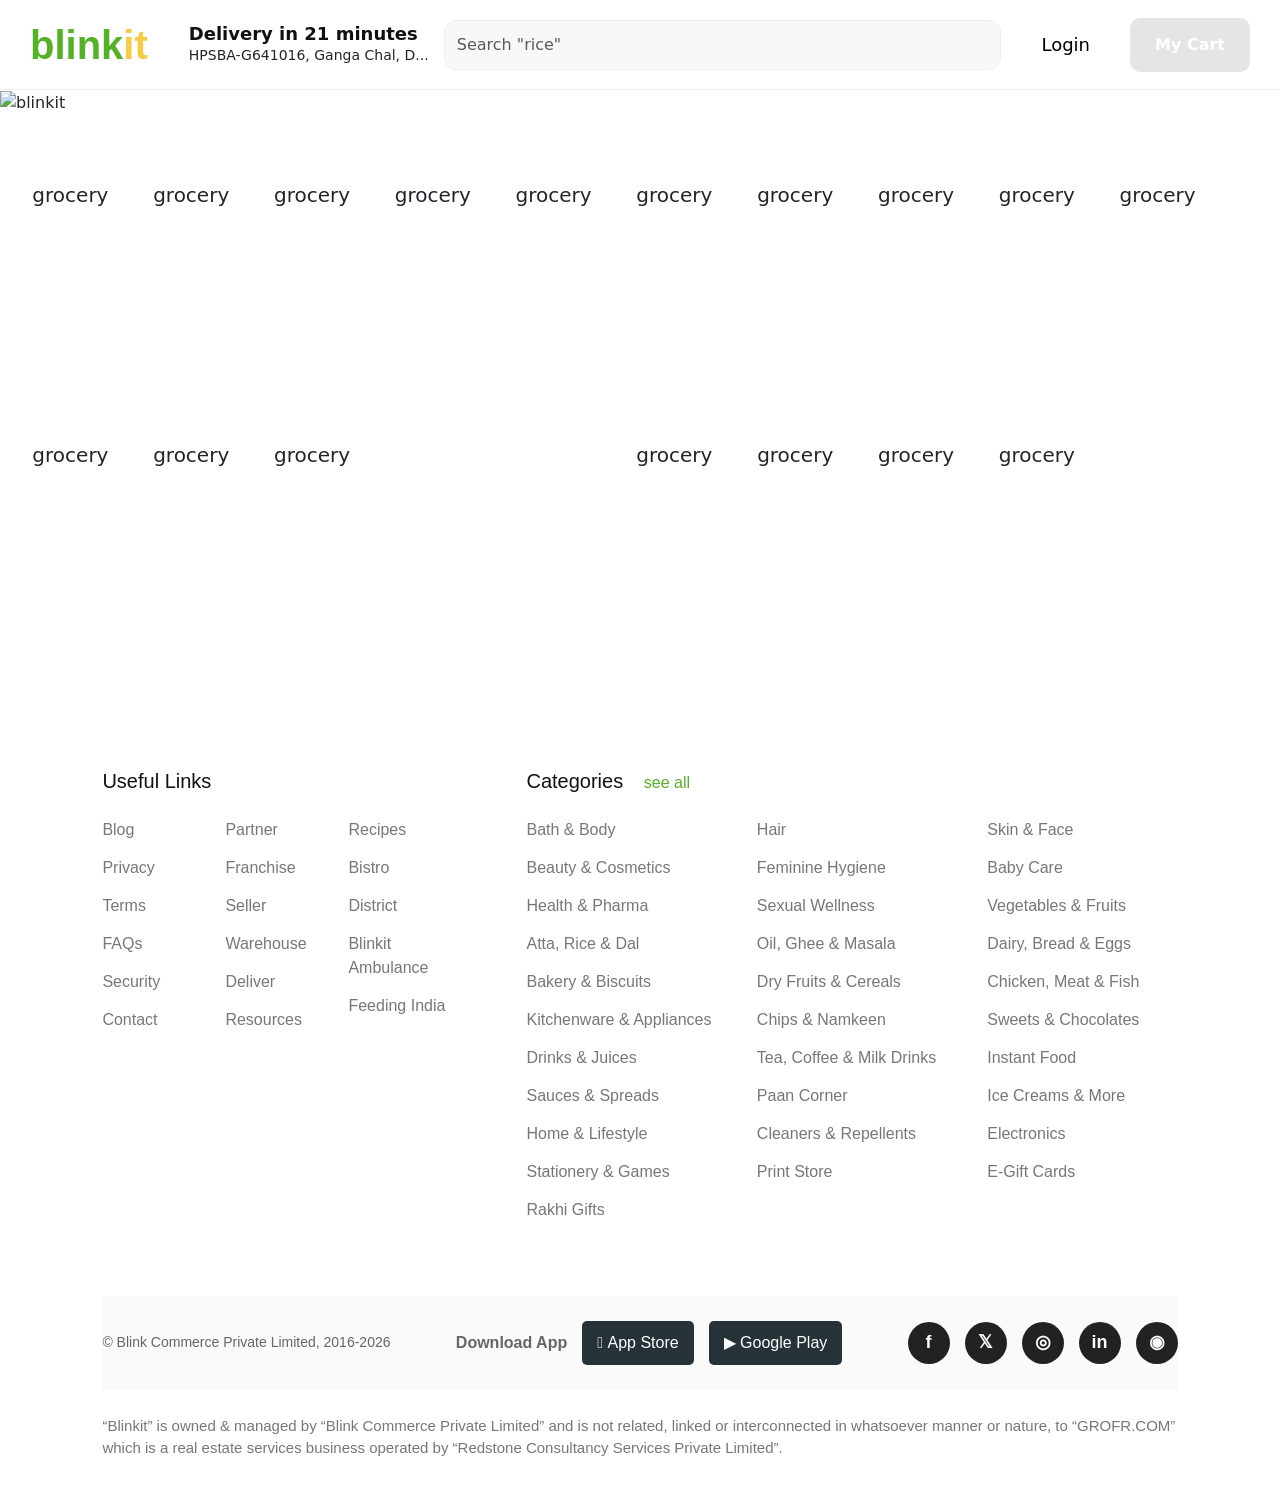
==== index.html @ 7313c782 "Add files via upload" ====
<!DOCTYPE html>
<html lang="en">

<head>
    <meta charset="UTF-8">
    <meta name="viewport" content="width=device-width, initial-scale=1.0">
    <title>blinkit</title>
    <link href="https://cdn.jsdelivr.net/npm/bootstrap@5.3.8/dist/css/bootstrap.min.css" rel="stylesheet"
        integrity="sha384-sRIl4kxILFvY47J16cr9ZwB07vP4J8+LH7qKQnuqkuIAvNWLzeN8tE5YBujZqJLB" crossorigin="anonymous">
    <link rel="stylesheet" href="./index.css">
</head>

<body>
    <nav class="navbar navbar-expand-lg bg-body-tertiary">

        <div class="container-fluid">

            <a class="navbar-brand" href="#">
                <h1 class="instamart">
                    <span class="green">blink</span><span class="yellow">it</span>
                </h1>
            </a>

            <button class="navbar-toggler" type="button" data-bs-toggle="collapse" data-bs-target="#navbarScroll"
                aria-controls="navbarScroll" aria-expanded="false" aria-label="Toggle navigation">

                <span class="navbar-toggler-icon"></span>

            </button>

            <div class="collapse navbar-collapse" id="navbarScroll">

                <div class="myadd">
                    <b>Delivery in 21 minutes</b>
                    <br>
                    HPSBA-G641016, Ganga Chal, D...
                </div>

                <form class="d-flex search-box" role="search">

                    <input class="form-control" type="search" placeholder='Search "rice"' aria-label="Search">

                    <button class="login" type="button">
                        Login
                    </button>

                    <button class="cart" type="button">
                        My Cart
                    </button>

                </form>

            </div>

        </div>

    </nav>
    <div class=""><img
            src="https://cdn.grofers.com/cdn-cgi/image/f=auto,fit=scale-down,q=70,metadata=none,w=1440/layout-engine/2026-01/Frame-1437256605-2-2.jpg"
            alt="blinkit"></div>
    <main class="mycards">
        <div><img
                src="https://cdn.grofers.com/cdn-cgi/image/f=auto,fit=scale-down,q=70,metadata=none,w=720/layout-engine/2023-07/pharmacy-WEB.jpg"
                alt="" height="220px"></div>
        <div><img
                src="https://cdn.grofers.com/cdn-cgi/image/f=auto,fit=scale-down,q=70,metadata=none,w=720/layout-engine/2026-01/pet_crystal_WEB-1.png"
                alt="" height="220px"></div>
        <div><img
                src="https://cdn.grofers.com/cdn-cgi/image/f=auto,fit=scale-down,q=70,metadata=none,w=720/layout-engine/2026-01/baby_crystal_WEB-1.png"
                alt="" height="220px"></div>
    </main>
    <main class="abdu">
        <div class="hadi"><a href="./page.html"><img
                    src="https://cdn.grofers.com/cdn-cgi/image/f=auto,fit=scale-down,q=70,metadata=none,w=270/layout-engine/2022-11/Slice-4_9.png"
                    alt=""></a>
            <h5>grocery</h5>
        </div>
        <div class="hadi"><a href="./page.html"><img
                    src="https://cdn.grofers.com/cdn-cgi/image/f=auto,fit=scale-down,q=70,metadata=none,w=270/layout-engine/2022-11/Slice-16.png"
                    alt=""></a>
            <h5>grocery</h5>
        </div>
        <div class="hadi"><a href="./page.html"><img
                    src="https://cdn.grofers.com/cdn-cgi/image/f=auto,fit=scale-down,q=70,metadata=none,w=270/layout-engine/2022-11/Slice-6_5.png"
                    alt=""></a>
            <h5>grocery</h5>
        </div>
        <div class="hadi"><a href="./page.html"><img
                    src="https://cdn.grofers.com/cdn-cgi/image/f=auto,fit=scale-down,q=70,metadata=none,w=270/layout-engine/2022-11/Slice-3_9.png"
                    alt=""></a>
            <h5>grocery</h5>
        </div>
        <div class="hadi"><a href="./page.html"><img
                    src="https://cdn.grofers.com/cdn-cgi/image/f=auto,fit=scale-down,q=70,metadata=none,w=270/layout-engine/2022-11/Slice-7_3.png"
                    alt=""></a>
            <h5>grocery</h5>
        </div>
        <div class="hadi"><a href="./page.html"><img
                    src="https://cdn.grofers.com/cdn-cgi/image/f=auto,fit=scale-down,q=70,metadata=none,w=270/layout-engine/2022-11/Slice-8_4.png"
                    alt=""></a>
            <h5>grocery</h5>
        </div>
        <div class="hadi"><a href="./page.html"><img
                    src="https://cdn.grofers.com/cdn-cgi/image/f=auto,fit=scale-down,q=70,metadata=none,w=270/layout-engine/2022-11/Slice-10.png"
                    alt=""></a>
            <h5>grocery</h5>
        </div>
        <div class="hadi"><a href="./page.html"><img
                    src="https://cdn.grofers.com/cdn-cgi/image/f=auto,fit=scale-down,q=70,metadata=none,w=270/layout-engine/2022-11/Slice-2_10.png"
                    alt=""></a>
            <h5>grocery</h5>
        </div>
        <div class="hadi"><a href="./page.html"><img
                    src="https://cdn.grofers.com/cdn-cgi/image/f=auto,fit=scale-down,q=70,metadata=none,w=270/layout-engine/2022-11/Slice-11.png"
                    alt=""></a>
            <h5>grocery</h5>
        </div>
        <div class="hadi"><a href="./page.html"><img
                    src="https://cdn.grofers.com/cdn-cgi/image/f=auto,fit=scale-down,q=70,metadata=none,w=270/layout-engine/2022-11/Slice-12.png"
                    alt=""></a>
            <h5>grocery</h5>
        </div>
        <div class="hadi"><a href="./page.html"><img
                    src="https://cdn.grofers.com/cdn-cgi/image/f=auto,fit=scale-down,q=70,metadata=none,w=270/layout-engine/2022-11/Slice-13.png"
                    alt=""></a>
            <h5>grocery</h5>
        </div>
        <div class="hadi"><a href="./page.html"><img
                    src="https://cdn.grofers.com/cdn-cgi/image/f=auto,fit=scale-down,q=70,metadata=none,w=270/layout-engine/2022-11/Slice-14.png"
                    alt=""></a>
            <h5>grocery</h5>
        </div>
        <div class="hadi"><a href="./page.html"><img
                    src="https://cdn.grofers.com/cdn-cgi/image/f=auto,fit=scale-down,q=70,metadata=none,w=270/layout-engine/2022-11/Slice-15.png"
                    alt=""></a>
            <h5>grocery</h5>
        </div>
        <div class="hadi"><a href="./product1.html"><img
                    src="https://cdn.grofers.com/cdn-cgi/image/f=auto,fit=scale-down,q=70,metadata=none,w=270/layout-engine/2022-11/Slice-16.png"
                    alt=""></a>

        </div>
        <div class="hadi"><img
                src="https://cdn.grofers.com/cdn-cgi/image/f=auto,fit=scale-down,q=70,metadata=none,w=270/layout-engine/2022-11/Slice-3_9.png"
                alt="">

        </div>
        <div class="hadi"><img
                src="https://cdn.grofers.com/cdn-cgi/image/f=auto,fit=scale-down,q=70,metadata=none,w=270/layout-engine/2022-12/paan-corner_web.png"
                alt="">
            <h5>grocery</h5>
        </div>
        <div class="hadi"><img
                src="https://cdn.grofers.com/cdn-cgi/image/f=auto,fit=scale-down,q=70,metadata=none,w=270/layout-engine/2022-11/Slice-20.png"
                alt="">
            <h5>grocery</h5>
        </div>
        <div class="hadi"><img
                src="https://cdn.grofers.com/cdn-cgi/image/f=auto,fit=scale-down,q=70,metadata=none,w=270/layout-engine/2022-11/Slice-19.png"
                alt="">
            <h5>grocery</h5>
        </div>
        <div class="hadi"><img
                src="https://cdn.grofers.com/cdn-cgi/image/f=auto,fit=scale-down,q=70,metadata=none,w=270/layout-engine/2022-11/Slice-18.png"
                alt="">
            <h5>grocery</h5>
        </div>
        <div class="hadi"><img
                src="https://cdn.grofers.com/cdn-cgi/image/f=auto,fit=scale-down,q=70,metadata=none,w=270/layout-engine/2022-11/Slice-17.png"
                alt="">
        </div>
    </main>


    <footer class="blinkit-footer">

        <div class="footer-content">

            <!-- Useful Links -->
            <div class="useful-links">
                <h3>Useful Links</h3>

                <div class="links-grid">

                    <div>
                        <a href="#">Blog</a>
                        <a href="#">Privacy</a>
                        <a href="#">Terms</a>
                        <a href="#">FAQs</a>
                        <a href="#">Security</a>
                        <a href="#">Contact</a>
                    </div>

                    <div>
                        <a href="#">Partner</a>
                        <a href="#">Franchise</a>
                        <a href="#">Seller</a>
                        <a href="#">Warehouse</a>
                        <a href="#">Deliver</a>
                        <a href="#">Resources</a>
                    </div>

                    <div>
                        <a href="#">Recipes</a>
                        <a href="#">Bistro</a>
                        <a href="#">District</a>
                        <a href="#">Blinkit Ambulance</a>
                        <a href="#">Feeding India</a>
                    </div>

                </div>
            </div>


            <!-- Categories -->
            <div class="categories">

                <h3>
                    Categories
                    <span>see all</span>
                </h3>

                <div class="category-grid">

                    <div>
                        <a href="#">Bath & Body</a>
                        <a href="#">Beauty & Cosmetics</a>
                        <a href="#">Health & Pharma</a>
                        <a href="#">Atta, Rice & Dal</a>
                        <a href="#">Bakery & Biscuits</a>
                        <a href="#">Kitchenware & Appliances</a>
                        <a href="#">Drinks & Juices</a>
                        <a href="#">Sauces & Spreads</a>
                        <a href="#">Home & Lifestyle</a>
                        <a href="#">Stationery & Games</a>
                        <a href="#">Rakhi Gifts</a>
                    </div>

                    <div>
                        <a href="#">Hair</a>
                        <a href="#">Feminine Hygiene</a>
                        <a href="#">Sexual Wellness</a>
                        <a href="#">Oil, Ghee & Masala</a>
                        <a href="#">Dry Fruits & Cereals</a>
                        <a href="#">Chips & Namkeen</a>
                        <a href="#">Tea, Coffee & Milk Drinks</a>
                        <a href="#">Paan Corner</a>
                        <a href="#">Cleaners & Repellents</a>
                        <a href="#">Print Store</a>
                    </div>

                    <div>
                        <a href="#">Skin & Face</a>
                        <a href="#">Baby Care</a>
                        <a href="#">Vegetables & Fruits</a>
                        <a href="#">Dairy, Bread & Eggs</a>
                        <a href="#">Chicken, Meat & Fish</a>
                        <a href="#">Sweets & Chocolates</a>
                        <a href="#">Instant Food</a>
                        <a href="#">Ice Creams & More</a>
                        <a href="#">Electronics</a>
                        <a href="#">E-Gift Cards</a>
                    </div>

                </div>

            </div>

        </div>


        <!-- Bottom -->
        <div class="footer-bottom">

            <p>
                © Blink Commerce Private Limited, 2016-2026
            </p>

            <div class="download">
                <strong>Download App</strong>

                <button> App Store</button>
                <button>▶ Google Play</button>
            </div>

            <div class="social-icons">
                <a href="#">f</a>
                <a href="#">𝕏</a>
                <a href="#">◎</a>
                <a href="#">in</a>
                <a href="#">◉</a>
            </div>

        </div>


        <!-- Disclaimer -->
        <div class="disclaimer">

            “Blinkit” is owned & managed by “Blink Commerce Private Limited” and is not related,
            linked or interconnected in whatsoever manner or nature, to “GROFR.COM” which is a
            real estate services business operated by “Redstone Consultancy Services Private Limited”.

        </div>

    </footer>












    <script src="https://cdn.jsdelivr.net/npm/bootstrap@5.3.8/dist/js/bootstrap.bundle.min.js"
        integrity="sha384-FKyoEForCGlyvwx9Hj09JcYn3nv7wiPVlz7YYwJrWVcXK/BmnVDxM+D2scQbITxI"
        crossorigin="anonymous"></script>
</body>

</html>
---- index.css ----
.instamart {
    font-weight: 800;
    font-size: 40px;
    font-family: "Arial Rounded MT Bold", Arial, sans-serif;
    margin: 0;
}

.green {
    color: #54b226;
}

.yellow {
    color: #f8cb46;
}


/* NAVBAR */

.navbar {
    height: 90px;
    border-bottom: 1px solid #eeeeee;
    background-color: white !important;
}

.container-fluid {
    height: 100%;
    padding: 0 30px;
}


/* LOCATION */

.myadd {
    width: 280px;
    padding-left: 25px;
    font-size: 14px;
    line-height: 20px;
}

.myadd b {
    font-size: 18px;
    color: #111;
}


/* SEARCH */

.search-box {
    flex: 1;
    display: flex;
    align-items: center;
    gap: 15px;
}

.form-control {
    height: 50px;
    width: 100%;
    background-color: #f8f8f8;
    border: 1px solid #eeeeee;
    border-radius: 12px;
    font-size: 16px;
}


/* LOGIN */

.login {
    border: none;
    background: transparent;
    font-size: 18px;
    padding: 10px 25px;
    white-space: nowrap;
}


/* CART */

.cart {
    border: none;
    background-color: #e5e5e5;
    color: white;
    font-size: 16px;
    font-weight: 600;
    padding: 15px 25px;
    border-radius: 10px;
    white-space: nowrap;
}

.mycards {
   
    display: flex;
    gap: 5px;
    padding-left: 20px;

}
.container{
     width: 100%;
     padding-right: 400px;
    
}



.abdu {
    height: 500px;
    display: flex;
    flex-wrap:wrap;
    gap: 20px;
    margin-left: 20px;
    margin-top: 20px;
}

.hadi {
    width: 8%;
    height: 200px;
    
    border-radius: 8px;
    
}

.hadi img {
    width: 100%;
}

.hadi h5{
    text-align: center;
}

/* second page */

.myproduct{
    width: 1500px;
    height: 600px;
     padding: 10px;
    /* border: solid green 2px; */
    display: flex;
    justify-content: space-between;

}
.product-1{

    width: 48%;
    height: 95%;
    border-radius: 15px;
    overflow: hidden;

}
.product-chiled{
    /* border: solid rgb(251, 255, 0) 4px; */
    height: 30%;
    width: 100%;
    padding-top: 400px;
}

.product-2{
    /* border: solid rgb(81, 0, 255) 1px; */
     width: 45%;
    height: 95%;

}
.product-2 h1{
    text-align: center;
    font-weight: 600;
    font-family:Arial, Helvetica, sans-serif;
}


.carousel-item img{
    width: 100px;
     height: 550px;
   
     overflow: hidden;
}

.blinkit-footer {
    width: 100%;
    background: #ffffff;
    margin-top: 50px;
    font-family: Arial, Helvetica, sans-serif;
    color: #666;
}


/* MAIN FOOTER */

.footer-content {
    display: flex;
    gap: 80px;
    padding: 60px 8%;
}


/* USEFUL LINKS */

.useful-links {
    width: 32%;
}

.useful-links h3,
.categories h3 {
    color: #111;
    font-size: 20px;
    margin-bottom: 25px;
}


.links-grid {
    display: grid;
    grid-template-columns: repeat(3, 1fr);
    gap: 25px;
}


.footer-content a {
    display: block;
    text-decoration: none;
    color: #777;
    font-size: 16px;
    margin-bottom: 14px;
}

.footer-content a:hover {
    color: #54b226;
}


/* CATEGORIES */

.categories {
    flex: 1;
}

.categories h3 span {
    color: #54b226;
    font-size: 16px;
    font-weight: normal;
    margin-left: 15px;
}


.category-grid {
    display: grid;
    grid-template-columns: repeat(3, 1fr);
    gap: 40px;
}


/* BOTTOM */

.footer-bottom {
    margin: 0 8%;
    padding: 25px 0;
    background: #fafafa;

    display: flex;
    align-items: center;
    justify-content: space-between;
}


.footer-bottom p {
    font-size: 14px;
    margin: 0;
}


/* DOWNLOAD APP */

.download {
    display: flex;
    align-items: center;
    gap: 15px;
}

.download strong {
    color: #666;
}


.download button {
    border: none;
    background: #263238;
    color: white;
    padding: 10px 15px;
    border-radius: 5px;
}


/* SOCIAL */

.social-icons {
    display: flex;
    gap: 15px;
}


.social-icons a {
    width: 42px;
    height: 42px;

    border-radius: 50%;
    background: #222;

    color: white;

    display: flex;
    align-items: center;
    justify-content: center;

    font-weight: bold;
    font-size: 18px;

    text-decoration: none;
}


/* DISCLAIMER */

.disclaimer {
    padding: 25px 8%;
    font-size: 15px;
    line-height: 1.5;
    color: #777;
}


/* MOBILE */

@media (max-width: 900px) {

    .footer-content {
        flex-direction: column;
        padding: 40px 5%;
    }

    .useful-links {
        width: 100%;
    }

    .category-grid {
        grid-template-columns: 1fr 1fr;
    }

    .footer-bottom {
        margin: 0 5%;
        flex-wrap: wrap;
        gap: 20px;
    }

}


@media (max-width: 600px) {

    .links-grid {
        grid-template-columns: 1fr 1fr;
    }

    .category-grid {
        grid-template-columns: 1fr;
    }

    .footer-bottom {
        flex-direction: column;
        align-items: flex-start;
    }

}
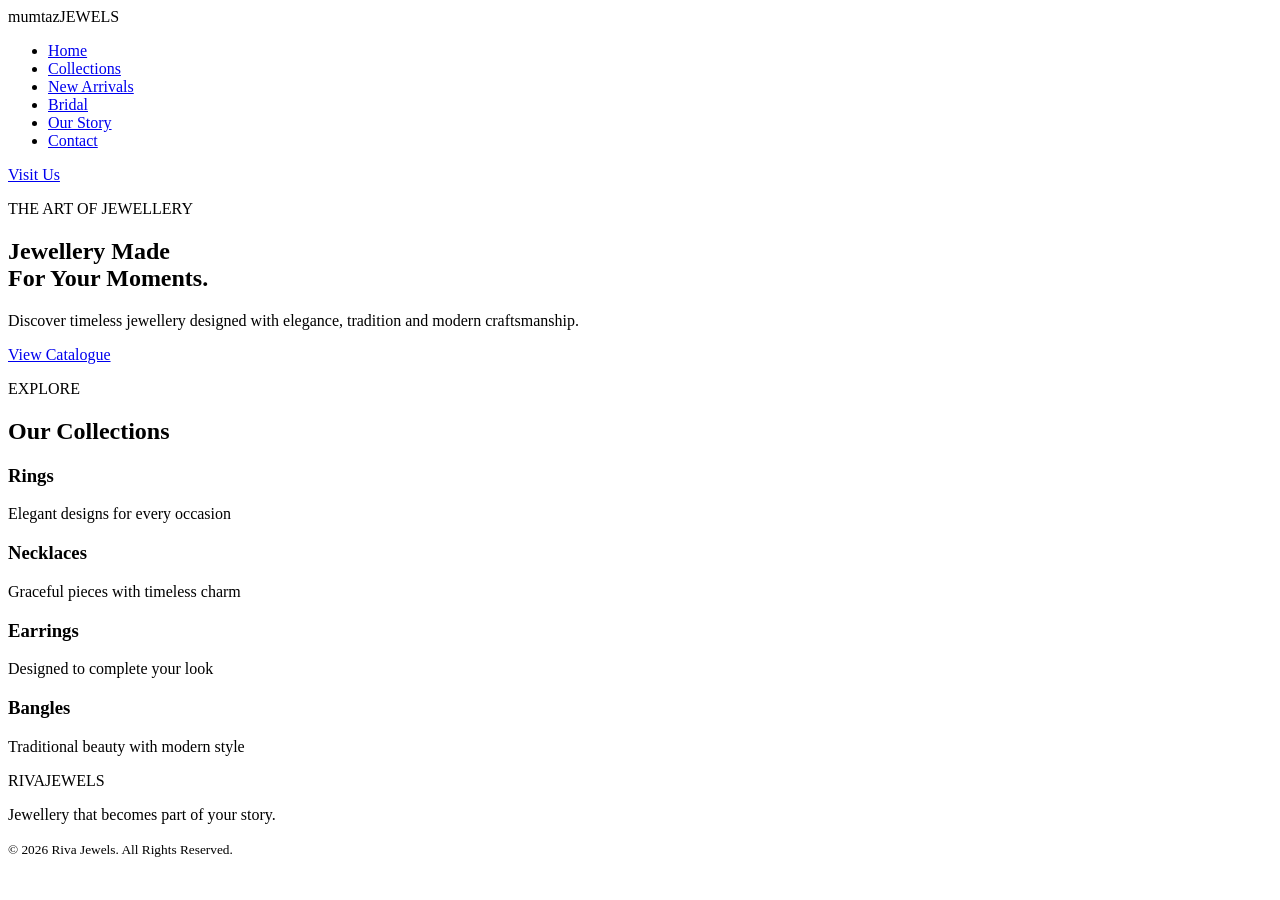
==== commit 1cea5dc3: "Add files via upload" ====
--- a/index.html
+++ b/index.html
@@ -1,324 +1,67 @@
-<!DOCTYPE html>
-<html lang="en">
-
-<head>
-    <meta charset="UTF-8">
-    <meta name="viewport" content="width=device-width, initial-scale=1.0">
-    <title>blinkit</title>
-    <link href="https://cdn.jsdelivr.net/npm/bootstrap@5.3.8/dist/css/bootstrap.min.css" rel="stylesheet"
-        integrity="sha384-sRIl4kxILFvY47J16cr9ZwB07vP4J8+LH7qKQnuqkuIAvNWLzeN8tE5YBujZqJLB" crossorigin="anonymous">
-    <link rel="stylesheet" href="./index.css">
-</head>
-
-<body>
-    <nav class="navbar navbar-expand-lg bg-body-tertiary">
-
-        <div class="container-fluid">
-
-            <a class="navbar-brand" href="#">
-                <h1 class="instamart">
-                    <span class="green">blink</span><span class="yellow">it</span>
-                </h1>
-            </a>
-
-            <button class="navbar-toggler" type="button" data-bs-toggle="collapse" data-bs-target="#navbarScroll"
-                aria-controls="navbarScroll" aria-expanded="false" aria-label="Toggle navigation">
-
-                <span class="navbar-toggler-icon"></span>
-
-            </button>
-
-            <div class="collapse navbar-collapse" id="navbarScroll">
-
-                <div class="myadd">
-                    <b>Delivery in 21 minutes</b>
-                    <br>
-                    HPSBA-G641016, Ganga Chal, D...
-                </div>
-
-                <form class="d-flex search-box" role="search">
-
-                    <input class="form-control" type="search" placeholder='Search "rice"' aria-label="Search">
-
-                    <button class="login" type="button">
-                        Login
-                    </button>
-
-                    <button class="cart" type="button">
-                        My Cart
-                    </button>
-
-                </form>
-
-            </div>
-
-        </div>
-
-    </nav>
-    <div class=""><img
-            src="https://cdn.grofers.com/cdn-cgi/image/f=auto,fit=scale-down,q=70,metadata=none,w=1440/layout-engine/2026-01/Frame-1437256605-2-2.jpg"
-            alt="blinkit"></div>
-    <main class="mycards">
-        <div><img
-                src="https://cdn.grofers.com/cdn-cgi/image/f=auto,fit=scale-down,q=70,metadata=none,w=720/layout-engine/2023-07/pharmacy-WEB.jpg"
-                alt="" height="220px"></div>
-        <div><img
-                src="https://cdn.grofers.com/cdn-cgi/image/f=auto,fit=scale-down,q=70,metadata=none,w=720/layout-engine/2026-01/pet_crystal_WEB-1.png"
-                alt="" height="220px"></div>
-        <div><img
-                src="https://cdn.grofers.com/cdn-cgi/image/f=auto,fit=scale-down,q=70,metadata=none,w=720/layout-engine/2026-01/baby_crystal_WEB-1.png"
-                alt="" height="220px"></div>
-    </main>
-    <main class="abdu">
-        <div class="hadi"><a href="./page.html"><img
-                    src="https://cdn.grofers.com/cdn-cgi/image/f=auto,fit=scale-down,q=70,metadata=none,w=270/layout-engine/2022-11/Slice-4_9.png"
-                    alt=""></a>
-            <h5>grocery</h5>
-        </div>
-        <div class="hadi"><a href="./page.html"><img
-                    src="https://cdn.grofers.com/cdn-cgi/image/f=auto,fit=scale-down,q=70,metadata=none,w=270/layout-engine/2022-11/Slice-16.png"
-                    alt=""></a>
-            <h5>grocery</h5>
-        </div>
-        <div class="hadi"><a href="./page.html"><img
-                    src="https://cdn.grofers.com/cdn-cgi/image/f=auto,fit=scale-down,q=70,metadata=none,w=270/layout-engine/2022-11/Slice-6_5.png"
-                    alt=""></a>
-            <h5>grocery</h5>
-        </div>
-        <div class="hadi"><a href="./page.html"><img
-                    src="https://cdn.grofers.com/cdn-cgi/image/f=auto,fit=scale-down,q=70,metadata=none,w=270/layout-engine/2022-11/Slice-3_9.png"
-                    alt=""></a>
-            <h5>grocery</h5>
-        </div>
-        <div class="hadi"><a href="./page.html"><img
-                    src="https://cdn.grofers.com/cdn-cgi/image/f=auto,fit=scale-down,q=70,metadata=none,w=270/layout-engine/2022-11/Slice-7_3.png"
-                    alt=""></a>
-            <h5>grocery</h5>
-        </div>
-        <div class="hadi"><a href="./page.html"><img
-                    src="https://cdn.grofers.com/cdn-cgi/image/f=auto,fit=scale-down,q=70,metadata=none,w=270/layout-engine/2022-11/Slice-8_4.png"
-                    alt=""></a>
-            <h5>grocery</h5>
-        </div>
-        <div class="hadi"><a href="./page.html"><img
-                    src="https://cdn.grofers.com/cdn-cgi/image/f=auto,fit=scale-down,q=70,metadata=none,w=270/layout-engine/2022-11/Slice-10.png"
-                    alt=""></a>
-            <h5>grocery</h5>
-        </div>
-        <div class="hadi"><a href="./page.html"><img
-                    src="https://cdn.grofers.com/cdn-cgi/image/f=auto,fit=scale-down,q=70,metadata=none,w=270/layout-engine/2022-11/Slice-2_10.png"
-                    alt=""></a>
-            <h5>grocery</h5>
-        </div>
-        <div class="hadi"><a href="./page.html"><img
-                    src="https://cdn.grofers.com/cdn-cgi/image/f=auto,fit=scale-down,q=70,metadata=none,w=270/layout-engine/2022-11/Slice-11.png"
-                    alt=""></a>
-            <h5>grocery</h5>
-        </div>
-        <div class="hadi"><a href="./page.html"><img
-                    src="https://cdn.grofers.com/cdn-cgi/image/f=auto,fit=scale-down,q=70,metadata=none,w=270/layout-engine/2022-11/Slice-12.png"
-                    alt=""></a>
-            <h5>grocery</h5>
-        </div>
-        <div class="hadi"><a href="./page.html"><img
-                    src="https://cdn.grofers.com/cdn-cgi/image/f=auto,fit=scale-down,q=70,metadata=none,w=270/layout-engine/2022-11/Slice-13.png"
-                    alt=""></a>
-            <h5>grocery</h5>
-        </div>
-        <div class="hadi"><a href="./page.html"><img
-                    src="https://cdn.grofers.com/cdn-cgi/image/f=auto,fit=scale-down,q=70,metadata=none,w=270/layout-engine/2022-11/Slice-14.png"
-                    alt=""></a>
-            <h5>grocery</h5>
-        </div>
-        <div class="hadi"><a href="./page.html"><img
-                    src="https://cdn.grofers.com/cdn-cgi/image/f=auto,fit=scale-down,q=70,metadata=none,w=270/layout-engine/2022-11/Slice-15.png"
-                    alt=""></a>
-            <h5>grocery</h5>
-        </div>
-        <div class="hadi"><a href="./product1.html"><img
-                    src="https://cdn.grofers.com/cdn-cgi/image/f=auto,fit=scale-down,q=70,metadata=none,w=270/layout-engine/2022-11/Slice-16.png"
-                    alt=""></a>
-
-        </div>
-        <div class="hadi"><img
-                src="https://cdn.grofers.com/cdn-cgi/image/f=auto,fit=scale-down,q=70,metadata=none,w=270/layout-engine/2022-11/Slice-3_9.png"
-                alt="">
-
-        </div>
-        <div class="hadi"><img
-                src="https://cdn.grofers.com/cdn-cgi/image/f=auto,fit=scale-down,q=70,metadata=none,w=270/layout-engine/2022-12/paan-corner_web.png"
-                alt="">
-            <h5>grocery</h5>
-        </div>
-        <div class="hadi"><img
-                src="https://cdn.grofers.com/cdn-cgi/image/f=auto,fit=scale-down,q=70,metadata=none,w=270/layout-engine/2022-11/Slice-20.png"
-                alt="">
-            <h5>grocery</h5>
-        </div>
-        <div class="hadi"><img
-                src="https://cdn.grofers.com/cdn-cgi/image/f=auto,fit=scale-down,q=70,metadata=none,w=270/layout-engine/2022-11/Slice-19.png"
-                alt="">
-            <h5>grocery</h5>
-        </div>
-        <div class="hadi"><img
-                src="https://cdn.grofers.com/cdn-cgi/image/f=auto,fit=scale-down,q=70,metadata=none,w=270/layout-engine/2022-11/Slice-18.png"
-                alt="">
-            <h5>grocery</h5>
-        </div>
-        <div class="hadi"><img
-                src="https://cdn.grofers.com/cdn-cgi/image/f=auto,fit=scale-down,q=70,metadata=none,w=270/layout-engine/2022-11/Slice-17.png"
-                alt="">
-        </div>
-    </main>
-
-
-    <footer class="blinkit-footer">
-
-        <div class="footer-content">
-
-            <!-- Useful Links -->
-            <div class="useful-links">
-                <h3>Useful Links</h3>
-
-                <div class="links-grid">
-
-                    <div>
-                        <a href="#">Blog</a>
-                        <a href="#">Privacy</a>
-                        <a href="#">Terms</a>
-                        <a href="#">FAQs</a>
-                        <a href="#">Security</a>
-                        <a href="#">Contact</a>
-                    </div>
-
-                    <div>
-                        <a href="#">Partner</a>
-                        <a href="#">Franchise</a>
-                        <a href="#">Seller</a>
-                        <a href="#">Warehouse</a>
-                        <a href="#">Deliver</a>
-                        <a href="#">Resources</a>
-                    </div>
-
-                    <div>
-                        <a href="#">Recipes</a>
-                        <a href="#">Bistro</a>
-                        <a href="#">District</a>
-                        <a href="#">Blinkit Ambulance</a>
-                        <a href="#">Feeding India</a>
-                    </div>
-
-                </div>
-            </div>
-
-
-            <!-- Categories -->
-            <div class="categories">
-
-                <h3>
-                    Categories
-                    <span>see all</span>
-                </h3>
-
-                <div class="category-grid">
-
-                    <div>
-                        <a href="#">Bath & Body</a>
-                        <a href="#">Beauty & Cosmetics</a>
-                        <a href="#">Health & Pharma</a>
-                        <a href="#">Atta, Rice & Dal</a>
-                        <a href="#">Bakery & Biscuits</a>
-                        <a href="#">Kitchenware & Appliances</a>
-                        <a href="#">Drinks & Juices</a>
-                        <a href="#">Sauces & Spreads</a>
-                        <a href="#">Home & Lifestyle</a>
-                        <a href="#">Stationery & Games</a>
-                        <a href="#">Rakhi Gifts</a>
-                    </div>
-
-                    <div>
-                        <a href="#">Hair</a>
-                        <a href="#">Feminine Hygiene</a>
-                        <a href="#">Sexual Wellness</a>
-                        <a href="#">Oil, Ghee & Masala</a>
-                        <a href="#">Dry Fruits & Cereals</a>
-                        <a href="#">Chips & Namkeen</a>
-                        <a href="#">Tea, Coffee & Milk Drinks</a>
-                        <a href="#">Paan Corner</a>
-                        <a href="#">Cleaners & Repellents</a>
-                        <a href="#">Print Store</a>
-                    </div>
-
-                    <div>
-                        <a href="#">Skin & Face</a>
-                        <a href="#">Baby Care</a>
-                        <a href="#">Vegetables & Fruits</a>
-                        <a href="#">Dairy, Bread & Eggs</a>
-                        <a href="#">Chicken, Meat & Fish</a>
-                        <a href="#">Sweets & Chocolates</a>
-                        <a href="#">Instant Food</a>
-                        <a href="#">Ice Creams & More</a>
-                        <a href="#">Electronics</a>
-                        <a href="#">E-Gift Cards</a>
-                    </div>
-
-                </div>
-
-            </div>
-
-        </div>
-
-
-        <!-- Bottom -->
-        <div class="footer-bottom">
-
-            <p>
-                © Blink Commerce Private Limited, 2016-2026
-            </p>
-
-            <div class="download">
-                <strong>Download App</strong>
-
-                <button> App Store</button>
-                <button>▶ Google Play</button>
-            </div>
-
-            <div class="social-icons">
-                <a href="#">f</a>
-                <a href="#">𝕏</a>
-                <a href="#">◎</a>
-                <a href="#">in</a>
-                <a href="#">◉</a>
-            </div>
-
-        </div>
-
-
-        <!-- Disclaimer -->
-        <div class="disclaimer">
-
-            “Blinkit” is owned & managed by “Blink Commerce Private Limited” and is not related,
-            linked or interconnected in whatsoever manner or nature, to “GROFR.COM” which is a
-            real estate services business operated by “Redstone Consultancy Services Private Limited”.
-
-        </div>
-
-    </footer>
-
-
-
-
-
-
-
-
-
-
-
-
-    <script src="https://cdn.jsdelivr.net/npm/bootstrap@5.3.8/dist/js/bootstrap.bundle.min.js"
-        integrity="sha384-FKyoEForCGlyvwx9Hj09JcYn3nv7wiPVlz7YYwJrWVcXK/BmnVDxM+D2scQbITxI"
-        crossorigin="anonymous"></script>
-</body>
-
+<!DOCTYPE html>
+<html lang="en">
+
+<head>
+    <meta charset="UTF-8">
+    <meta name="viewport" content="width=device-width, initial-scale=1.0">
+    <title>Home | mumtaz Jewels</title>
+    <link rel="stylesheet" href="style.css">
+</head>
+
+<body>
+    <nav class="navbar">
+        <div class="logo">mumtaz<span>JEWELS</span></div>
+        <ul>
+            <li><a href="index.html">Home</a></li>
+            <li><a href="collection.html">Collections</a></li>
+            <li><a href="new-arrivals.html">New Arrivals</a></li>
+            <li><a href="bridal.html">Bridal</a></li>
+            <li><a href="about.html">Our Story</a></li>
+            <li><a href="contact.html">Contact</a></li>
+        </ul>
+        <a href="contact.html" class="visit-btn">Visit Us</a>
+    </nav>
+    <section class="hero" id="home">
+        <div class="hero-text">
+            <p class="small-heading">THE ART OF JEWELLERY</p>
+            <h1>Jewellery Made<br><span>For Your Moments.</span></h1>
+            <p>Discover timeless jewellery designed with elegance, tradition and modern craftsmanship.</p>
+            <a href="collection.html" class="main-btn">View Catalogue</a>
+        </div>
+        <div class="hero-image"></div>
+    </section>
+    <section class="section">
+        <div class="heading">
+            <p>EXPLORE</p>
+            <h2>Our Collections</h2><span></span>
+        </div>
+        <div class="category-grid">
+            <div class="category-card">
+                <div class="cat-img ring"></div>
+                <h3>Rings</h3>
+                <p>Elegant designs for every occasion</p>
+            </div>
+            <div class="category-card">
+                <div class="cat-img necklace"></div>
+                <h3>Necklaces</h3>
+                <p>Graceful pieces with timeless charm</p>
+            </div>
+            <div class="category-card">
+                <div class="cat-img earrings"></div>
+                <h3>Earrings</h3>
+                <p>Designed to complete your look</p>
+            </div>
+            <div class="category-card">
+                <div class="cat-img bangles"></div>
+                <h3>Bangles</h3>
+                <p>Traditional beauty with modern style</p>
+            </div>
+        </div>
+    </section>
+    <footer>
+        <div class="footer-logo">RIVA<span>JEWELS</span></div>
+        <p>Jewellery that becomes part of your story.</p><small>© 2026 Riva Jewels. All Rights Reserved.</small>
+    </footer>
+</body>
+
 </html>
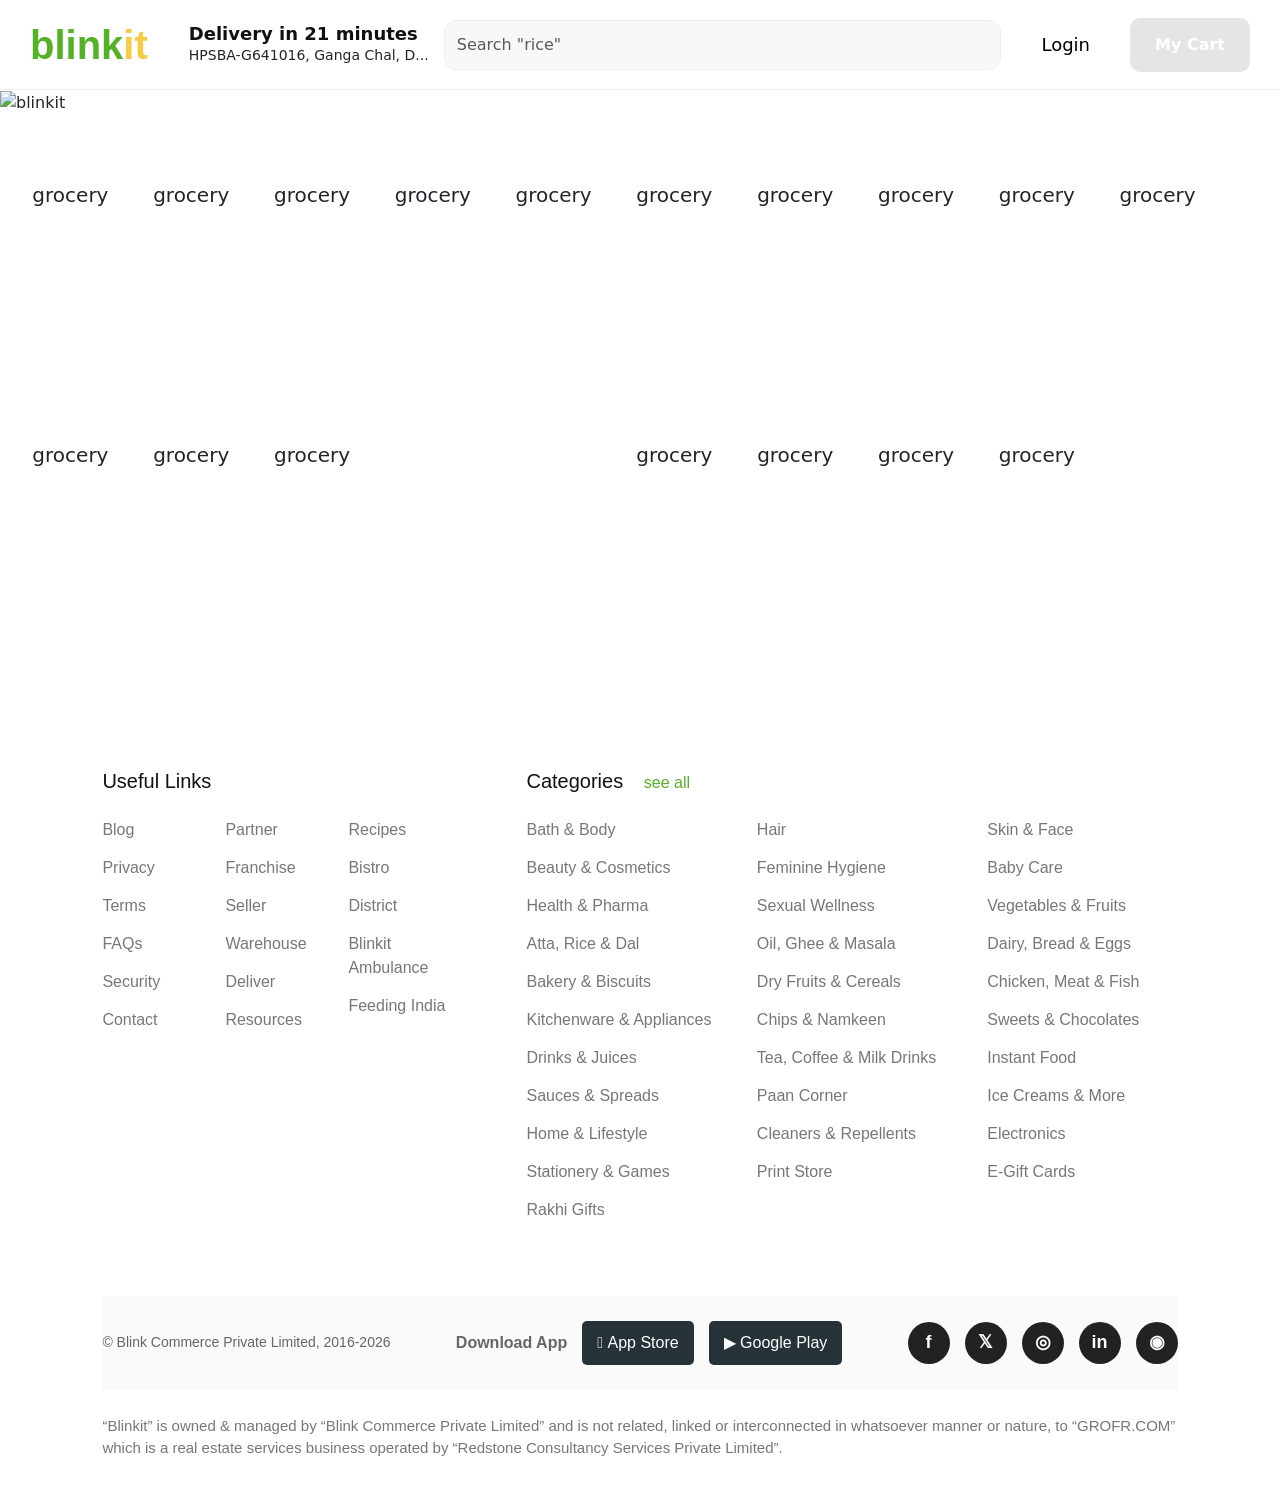
==== commit e284d562: "Add files via upload" ====
--- a/index.html
+++ b/index.html
@@ -1,67 +1,324 @@
-<!DOCTYPE html>
-<html lang="en">
-
-<head>
-    <meta charset="UTF-8">
-    <meta name="viewport" content="width=device-width, initial-scale=1.0">
-    <title>Home | mumtaz Jewels</title>
-    <link rel="stylesheet" href="style.css">
-</head>
-
-<body>
-    <nav class="navbar">
-        <div class="logo">mumtaz<span>JEWELS</span></div>
-        <ul>
-            <li><a href="index.html">Home</a></li>
-            <li><a href="collection.html">Collections</a></li>
-            <li><a href="new-arrivals.html">New Arrivals</a></li>
-            <li><a href="bridal.html">Bridal</a></li>
-            <li><a href="about.html">Our Story</a></li>
-            <li><a href="contact.html">Contact</a></li>
-        </ul>
-        <a href="contact.html" class="visit-btn">Visit Us</a>
-    </nav>
-    <section class="hero" id="home">
-        <div class="hero-text">
-            <p class="small-heading">THE ART OF JEWELLERY</p>
-            <h1>Jewellery Made<br><span>For Your Moments.</span></h1>
-            <p>Discover timeless jewellery designed with elegance, tradition and modern craftsmanship.</p>
-            <a href="collection.html" class="main-btn">View Catalogue</a>
-        </div>
-        <div class="hero-image"></div>
-    </section>
-    <section class="section">
-        <div class="heading">
-            <p>EXPLORE</p>
-            <h2>Our Collections</h2><span></span>
-        </div>
-        <div class="category-grid">
-            <div class="category-card">
-                <div class="cat-img ring"></div>
-                <h3>Rings</h3>
-                <p>Elegant designs for every occasion</p>
-            </div>
-            <div class="category-card">
-                <div class="cat-img necklace"></div>
-                <h3>Necklaces</h3>
-                <p>Graceful pieces with timeless charm</p>
-            </div>
-            <div class="category-card">
-                <div class="cat-img earrings"></div>
-                <h3>Earrings</h3>
-                <p>Designed to complete your look</p>
-            </div>
-            <div class="category-card">
-                <div class="cat-img bangles"></div>
-                <h3>Bangles</h3>
-                <p>Traditional beauty with modern style</p>
-            </div>
-        </div>
-    </section>
-    <footer>
-        <div class="footer-logo">RIVA<span>JEWELS</span></div>
-        <p>Jewellery that becomes part of your story.</p><small>© 2026 Riva Jewels. All Rights Reserved.</small>
-    </footer>
-</body>
-
+<!DOCTYPE html>
+<html lang="en">
+
+<head>
+    <meta charset="UTF-8">
+    <meta name="viewport" content="width=device-width, initial-scale=1.0">
+    <title>blinkit</title>
+    <link href="https://cdn.jsdelivr.net/npm/bootstrap@5.3.8/dist/css/bootstrap.min.css" rel="stylesheet"
+        integrity="sha384-sRIl4kxILFvY47J16cr9ZwB07vP4J8+LH7qKQnuqkuIAvNWLzeN8tE5YBujZqJLB" crossorigin="anonymous">
+    <link rel="stylesheet" href="./index.css">
+</head>
+
+<body>
+    <nav class="navbar navbar-expand-lg bg-body-tertiary">
+
+        <div class="container-fluid">
+
+            <a class="navbar-brand" href="#">
+                <h1 class="instamart">
+                    <span class="green">blink</span><span class="yellow">it</span>
+                </h1>
+            </a>
+
+            <button class="navbar-toggler" type="button" data-bs-toggle="collapse" data-bs-target="#navbarScroll"
+                aria-controls="navbarScroll" aria-expanded="false" aria-label="Toggle navigation">
+
+                <span class="navbar-toggler-icon"></span>
+
+            </button>
+
+            <div class="collapse navbar-collapse" id="navbarScroll">
+
+                <div class="myadd">
+                    <b>Delivery in 21 minutes</b>
+                    <br>
+                    HPSBA-G641016, Ganga Chal, D...
+                </div>
+
+                <form class="d-flex search-box" role="search">
+
+                    <input class="form-control" type="search" placeholder='Search "rice"' aria-label="Search">
+
+                    <button class="login" type="button">
+                        Login
+                    </button>
+
+                    <button class="cart" type="button">
+                        My Cart
+                    </button>
+
+                </form>
+
+            </div>
+
+        </div>
+
+    </nav>
+    <div class=""><img
+            src="https://cdn.grofers.com/cdn-cgi/image/f=auto,fit=scale-down,q=70,metadata=none,w=1440/layout-engine/2026-01/Frame-1437256605-2-2.jpg"
+            alt="blinkit"></div>
+    <main class="mycards">
+        <div><img
+                src="https://cdn.grofers.com/cdn-cgi/image/f=auto,fit=scale-down,q=70,metadata=none,w=720/layout-engine/2023-07/pharmacy-WEB.jpg"
+                alt="" height="220px"></div>
+        <div><img
+                src="https://cdn.grofers.com/cdn-cgi/image/f=auto,fit=scale-down,q=70,metadata=none,w=720/layout-engine/2026-01/pet_crystal_WEB-1.png"
+                alt="" height="220px"></div>
+        <div><img
+                src="https://cdn.grofers.com/cdn-cgi/image/f=auto,fit=scale-down,q=70,metadata=none,w=720/layout-engine/2026-01/baby_crystal_WEB-1.png"
+                alt="" height="220px"></div>
+    </main>
+    <main class="abdu">
+        <div class="hadi"><a href="./page.html"><img
+                    src="https://cdn.grofers.com/cdn-cgi/image/f=auto,fit=scale-down,q=70,metadata=none,w=270/layout-engine/2022-11/Slice-4_9.png"
+                    alt=""></a>
+            <h5>grocery</h5>
+        </div>
+        <div class="hadi"><a href="./page.html"><img
+                    src="https://cdn.grofers.com/cdn-cgi/image/f=auto,fit=scale-down,q=70,metadata=none,w=270/layout-engine/2022-11/Slice-16.png"
+                    alt=""></a>
+            <h5>grocery</h5>
+        </div>
+        <div class="hadi"><a href="./page.html"><img
+                    src="https://cdn.grofers.com/cdn-cgi/image/f=auto,fit=scale-down,q=70,metadata=none,w=270/layout-engine/2022-11/Slice-6_5.png"
+                    alt=""></a>
+            <h5>grocery</h5>
+        </div>
+        <div class="hadi"><a href="./page.html"><img
+                    src="https://cdn.grofers.com/cdn-cgi/image/f=auto,fit=scale-down,q=70,metadata=none,w=270/layout-engine/2022-11/Slice-3_9.png"
+                    alt=""></a>
+            <h5>grocery</h5>
+        </div>
+        <div class="hadi"><a href="./page.html"><img
+                    src="https://cdn.grofers.com/cdn-cgi/image/f=auto,fit=scale-down,q=70,metadata=none,w=270/layout-engine/2022-11/Slice-7_3.png"
+                    alt=""></a>
+            <h5>grocery</h5>
+        </div>
+        <div class="hadi"><a href="./page.html"><img
+                    src="https://cdn.grofers.com/cdn-cgi/image/f=auto,fit=scale-down,q=70,metadata=none,w=270/layout-engine/2022-11/Slice-8_4.png"
+                    alt=""></a>
+            <h5>grocery</h5>
+        </div>
+        <div class="hadi"><a href="./page.html"><img
+                    src="https://cdn.grofers.com/cdn-cgi/image/f=auto,fit=scale-down,q=70,metadata=none,w=270/layout-engine/2022-11/Slice-10.png"
+                    alt=""></a>
+            <h5>grocery</h5>
+        </div>
+        <div class="hadi"><a href="./page.html"><img
+                    src="https://cdn.grofers.com/cdn-cgi/image/f=auto,fit=scale-down,q=70,metadata=none,w=270/layout-engine/2022-11/Slice-2_10.png"
+                    alt=""></a>
+            <h5>grocery</h5>
+        </div>
+        <div class="hadi"><a href="./page.html"><img
+                    src="https://cdn.grofers.com/cdn-cgi/image/f=auto,fit=scale-down,q=70,metadata=none,w=270/layout-engine/2022-11/Slice-11.png"
+                    alt=""></a>
+            <h5>grocery</h5>
+        </div>
+        <div class="hadi"><a href="./page.html"><img
+                    src="https://cdn.grofers.com/cdn-cgi/image/f=auto,fit=scale-down,q=70,metadata=none,w=270/layout-engine/2022-11/Slice-12.png"
+                    alt=""></a>
+            <h5>grocery</h5>
+        </div>
+        <div class="hadi"><a href="./page.html"><img
+                    src="https://cdn.grofers.com/cdn-cgi/image/f=auto,fit=scale-down,q=70,metadata=none,w=270/layout-engine/2022-11/Slice-13.png"
+                    alt=""></a>
+            <h5>grocery</h5>
+        </div>
+        <div class="hadi"><a href="./page.html"><img
+                    src="https://cdn.grofers.com/cdn-cgi/image/f=auto,fit=scale-down,q=70,metadata=none,w=270/layout-engine/2022-11/Slice-14.png"
+                    alt=""></a>
+            <h5>grocery</h5>
+        </div>
+        <div class="hadi"><a href="./page.html"><img
+                    src="https://cdn.grofers.com/cdn-cgi/image/f=auto,fit=scale-down,q=70,metadata=none,w=270/layout-engine/2022-11/Slice-15.png"
+                    alt=""></a>
+            <h5>grocery</h5>
+        </div>
+        <div class="hadi"><a href="./product1.html"><img
+                    src="https://cdn.grofers.com/cdn-cgi/image/f=auto,fit=scale-down,q=70,metadata=none,w=270/layout-engine/2022-11/Slice-16.png"
+                    alt=""></a>
+
+        </div>
+        <div class="hadi"><img
+                src="https://cdn.grofers.com/cdn-cgi/image/f=auto,fit=scale-down,q=70,metadata=none,w=270/layout-engine/2022-11/Slice-3_9.png"
+                alt="">
+
+        </div>
+        <div class="hadi"><img
+                src="https://cdn.grofers.com/cdn-cgi/image/f=auto,fit=scale-down,q=70,metadata=none,w=270/layout-engine/2022-12/paan-corner_web.png"
+                alt="">
+            <h5>grocery</h5>
+        </div>
+        <div class="hadi"><img
+                src="https://cdn.grofers.com/cdn-cgi/image/f=auto,fit=scale-down,q=70,metadata=none,w=270/layout-engine/2022-11/Slice-20.png"
+                alt="">
+            <h5>grocery</h5>
+        </div>
+        <div class="hadi"><img
+                src="https://cdn.grofers.com/cdn-cgi/image/f=auto,fit=scale-down,q=70,metadata=none,w=270/layout-engine/2022-11/Slice-19.png"
+                alt="">
+            <h5>grocery</h5>
+        </div>
+        <div class="hadi"><img
+                src="https://cdn.grofers.com/cdn-cgi/image/f=auto,fit=scale-down,q=70,metadata=none,w=270/layout-engine/2022-11/Slice-18.png"
+                alt="">
+            <h5>grocery</h5>
+        </div>
+        <div class="hadi"><img
+                src="https://cdn.grofers.com/cdn-cgi/image/f=auto,fit=scale-down,q=70,metadata=none,w=270/layout-engine/2022-11/Slice-17.png"
+                alt="">
+        </div>
+    </main>
+
+
+    <footer class="blinkit-footer">
+
+        <div class="footer-content">
+
+            <!-- Useful Links -->
+            <div class="useful-links">
+                <h3>Useful Links</h3>
+
+                <div class="links-grid">
+
+                    <div>
+                        <a href="#">Blog</a>
+                        <a href="#">Privacy</a>
+                        <a href="#">Terms</a>
+                        <a href="#">FAQs</a>
+                        <a href="#">Security</a>
+                        <a href="#">Contact</a>
+                    </div>
+
+                    <div>
+                        <a href="#">Partner</a>
+                        <a href="#">Franchise</a>
+                        <a href="#">Seller</a>
+                        <a href="#">Warehouse</a>
+                        <a href="#">Deliver</a>
+                        <a href="#">Resources</a>
+                    </div>
+
+                    <div>
+                        <a href="#">Recipes</a>
+                        <a href="#">Bistro</a>
+                        <a href="#">District</a>
+                        <a href="#">Blinkit Ambulance</a>
+                        <a href="#">Feeding India</a>
+                    </div>
+
+                </div>
+            </div>
+
+
+            <!-- Categories -->
+            <div class="categories">
+
+                <h3>
+                    Categories
+                    <span>see all</span>
+                </h3>
+
+                <div class="category-grid">
+
+                    <div>
+                        <a href="#">Bath & Body</a>
+                        <a href="#">Beauty & Cosmetics</a>
+                        <a href="#">Health & Pharma</a>
+                        <a href="#">Atta, Rice & Dal</a>
+                        <a href="#">Bakery & Biscuits</a>
+                        <a href="#">Kitchenware & Appliances</a>
+                        <a href="#">Drinks & Juices</a>
+                        <a href="#">Sauces & Spreads</a>
+                        <a href="#">Home & Lifestyle</a>
+                        <a href="#">Stationery & Games</a>
+                        <a href="#">Rakhi Gifts</a>
+                    </div>
+
+                    <div>
+                        <a href="#">Hair</a>
+                        <a href="#">Feminine Hygiene</a>
+                        <a href="#">Sexual Wellness</a>
+                        <a href="#">Oil, Ghee & Masala</a>
+                        <a href="#">Dry Fruits & Cereals</a>
+                        <a href="#">Chips & Namkeen</a>
+                        <a href="#">Tea, Coffee & Milk Drinks</a>
+                        <a href="#">Paan Corner</a>
+                        <a href="#">Cleaners & Repellents</a>
+                        <a href="#">Print Store</a>
+                    </div>
+
+                    <div>
+                        <a href="#">Skin & Face</a>
+                        <a href="#">Baby Care</a>
+                        <a href="#">Vegetables & Fruits</a>
+                        <a href="#">Dairy, Bread & Eggs</a>
+                        <a href="#">Chicken, Meat & Fish</a>
+                        <a href="#">Sweets & Chocolates</a>
+                        <a href="#">Instant Food</a>
+                        <a href="#">Ice Creams & More</a>
+                        <a href="#">Electronics</a>
+                        <a href="#">E-Gift Cards</a>
+                    </div>
+
+                </div>
+
+            </div>
+
+        </div>
+
+
+        <!-- Bottom -->
+        <div class="footer-bottom">
+
+            <p>
+                © Blink Commerce Private Limited, 2016-2026
+            </p>
+
+            <div class="download">
+                <strong>Download App</strong>
+
+                <button> App Store</button>
+                <button>▶ Google Play</button>
+            </div>
+
+            <div class="social-icons">
+                <a href="#">f</a>
+                <a href="#">𝕏</a>
+                <a href="#">◎</a>
+                <a href="#">in</a>
+                <a href="#">◉</a>
+            </div>
+
+        </div>
+
+
+        <!-- Disclaimer -->
+        <div class="disclaimer">
+
+            “Blinkit” is owned & managed by “Blink Commerce Private Limited” and is not related,
+            linked or interconnected in whatsoever manner or nature, to “GROFR.COM” which is a
+            real estate services business operated by “Redstone Consultancy Services Private Limited”.
+
+        </div>
+
+    </footer>
+
+
+
+
+
+
+
+
+
+
+
+
+    <script src="https://cdn.jsdelivr.net/npm/bootstrap@5.3.8/dist/js/bootstrap.bundle.min.js"
+        integrity="sha384-FKyoEForCGlyvwx9Hj09JcYn3nv7wiPVlz7YYwJrWVcXK/BmnVDxM+D2scQbITxI"
+        crossorigin="anonymous"></script>
+</body>
+
 </html>
--- a/index.css
+++ b/index.css
@@ -0,0 +1,368 @@
+.instamart {
+    font-weight: 800;
+    font-size: 40px;
+    font-family: "Arial Rounded MT Bold", Arial, sans-serif;
+    margin: 0;
+}
+
+.green {
+    color: #54b226;
+}
+
+.yellow {
+    color: #f8cb46;
+}
+
+
+/* NAVBAR */
+
+.navbar {
+    height: 90px;
+    border-bottom: 1px solid #eeeeee;
+    background-color: white !important;
+}
+
+.container-fluid {
+    height: 100%;
+    padding: 0 30px;
+}
+
+
+/* LOCATION */
+
+.myadd {
+    width: 280px;
+    padding-left: 25px;
+    font-size: 14px;
+    line-height: 20px;
+}
+
+.myadd b {
+    font-size: 18px;
+    color: #111;
+}
+
+
+/* SEARCH */
+
+.search-box {
+    flex: 1;
+    display: flex;
+    align-items: center;
+    gap: 15px;
+}
+
+.form-control {
+    height: 50px;
+    width: 100%;
+    background-color: #f8f8f8;
+    border: 1px solid #eeeeee;
+    border-radius: 12px;
+    font-size: 16px;
+}
+
+
+/* LOGIN */
+
+.login {
+    border: none;
+    background: transparent;
+    font-size: 18px;
+    padding: 10px 25px;
+    white-space: nowrap;
+}
+
+
+/* CART */
+
+.cart {
+    border: none;
+    background-color: #e5e5e5;
+    color: white;
+    font-size: 16px;
+    font-weight: 600;
+    padding: 15px 25px;
+    border-radius: 10px;
+    white-space: nowrap;
+}
+
+.mycards {
+   
+    display: flex;
+    gap: 5px;
+    padding-left: 20px;
+
+}
+.container{
+     width: 100%;
+     padding-right: 400px;
+    
+}
+
+
+
+.abdu {
+    height: 500px;
+    display: flex;
+    flex-wrap:wrap;
+    gap: 20px;
+    margin-left: 20px;
+    margin-top: 20px;
+}
+
+.hadi {
+    width: 8%;
+    height: 200px;
+    
+    border-radius: 8px;
+    
+}
+
+.hadi img {
+    width: 100%;
+}
+
+.hadi h5{
+    text-align: center;
+}
+
+/* second page */
+
+.myproduct{
+    width: 1500px;
+    height: 600px;
+     padding: 10px;
+    /* border: solid green 2px; */
+    display: flex;
+    justify-content: space-between;
+
+}
+.product-1{
+
+    width: 48%;
+    height: 95%;
+    border-radius: 15px;
+    overflow: hidden;
+
+}
+.product-chiled{
+    /* border: solid rgb(251, 255, 0) 4px; */
+    height: 30%;
+    width: 100%;
+    padding-top: 400px;
+}
+
+.product-2{
+    /* border: solid rgb(81, 0, 255) 1px; */
+     width: 45%;
+    height: 95%;
+
+}
+.product-2 h1{
+    text-align: center;
+    font-weight: 600;
+    font-family:Arial, Helvetica, sans-serif;
+}
+
+
+.carousel-item img{
+    width: 100px;
+     height: 550px;
+   
+     overflow: hidden;
+}
+
+.blinkit-footer {
+    width: 100%;
+    background: #ffffff;
+    margin-top: 50px;
+    font-family: Arial, Helvetica, sans-serif;
+    color: #666;
+}
+
+
+/* MAIN FOOTER */
+
+.footer-content {
+    display: flex;
+    gap: 80px;
+    padding: 60px 8%;
+}
+
+
+/* USEFUL LINKS */
+
+.useful-links {
+    width: 32%;
+}
+
+.useful-links h3,
+.categories h3 {
+    color: #111;
+    font-size: 20px;
+    margin-bottom: 25px;
+}
+
+
+.links-grid {
+    display: grid;
+    grid-template-columns: repeat(3, 1fr);
+    gap: 25px;
+}
+
+
+.footer-content a {
+    display: block;
+    text-decoration: none;
+    color: #777;
+    font-size: 16px;
+    margin-bottom: 14px;
+}
+
+.footer-content a:hover {
+    color: #54b226;
+}
+
+
+/* CATEGORIES */
+
+.categories {
+    flex: 1;
+}
+
+.categories h3 span {
+    color: #54b226;
+    font-size: 16px;
+    font-weight: normal;
+    margin-left: 15px;
+}
+
+
+.category-grid {
+    display: grid;
+    grid-template-columns: repeat(3, 1fr);
+    gap: 40px;
+}
+
+
+/* BOTTOM */
+
+.footer-bottom {
+    margin: 0 8%;
+    padding: 25px 0;
+    background: #fafafa;
+
+    display: flex;
+    align-items: center;
+    justify-content: space-between;
+}
+
+
+.footer-bottom p {
+    font-size: 14px;
+    margin: 0;
+}
+
+
+/* DOWNLOAD APP */
+
+.download {
+    display: flex;
+    align-items: center;
+    gap: 15px;
+}
+
+.download strong {
+    color: #666;
+}
+
+
+.download button {
+    border: none;
+    background: #263238;
+    color: white;
+    padding: 10px 15px;
+    border-radius: 5px;
+}
+
+
+/* SOCIAL */
+
+.social-icons {
+    display: flex;
+    gap: 15px;
+}
+
+
+.social-icons a {
+    width: 42px;
+    height: 42px;
+
+    border-radius: 50%;
+    background: #222;
+
+    color: white;
+
+    display: flex;
+    align-items: center;
+    justify-content: center;
+
+    font-weight: bold;
+    font-size: 18px;
+
+    text-decoration: none;
+}
+
+
+/* DISCLAIMER */
+
+.disclaimer {
+    padding: 25px 8%;
+    font-size: 15px;
+    line-height: 1.5;
+    color: #777;
+}
+
+
+/* MOBILE */
+
+@media (max-width: 900px) {
+
+    .footer-content {
+        flex-direction: column;
+        padding: 40px 5%;
+    }
+
+    .useful-links {
+        width: 100%;
+    }
+
+    .category-grid {
+        grid-template-columns: 1fr 1fr;
+    }
+
+    .footer-bottom {
+        margin: 0 5%;
+        flex-wrap: wrap;
+        gap: 20px;
+    }
+
+}
+
+
+@media (max-width: 600px) {
+
+    .links-grid {
+        grid-template-columns: 1fr 1fr;
+    }
+
+    .category-grid {
+        grid-template-columns: 1fr;
+    }
+
+    .footer-bottom {
+        flex-direction: column;
+        align-items: flex-start;
+    }
+
+}
